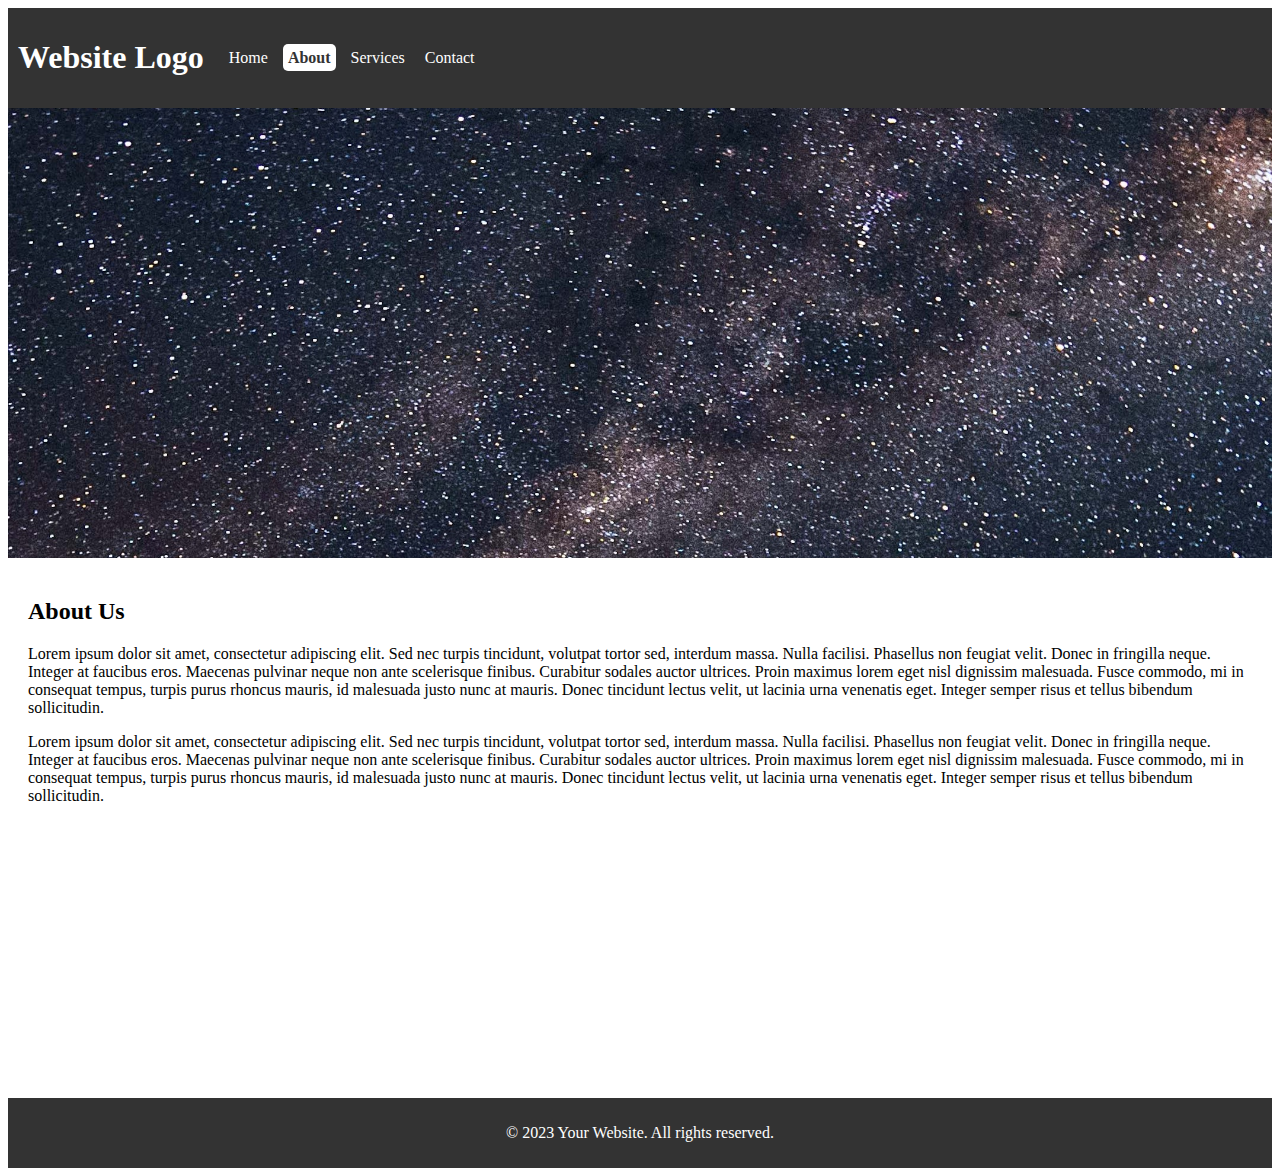
==== about.html @ d6466428 "Add project files." ====
﻿<!DOCTYPE html>
<html>
<head>
    <meta charset="UTF-8">
    <title>About Page</title>
    <style>
        /* Styles for the navigation bar */
        .navbar {
            background-color: #333;
            color: #fff;
            padding: 10px;
            display: flex;
            align-items: center;
        }

            /* Styles for the navigation bar list */
            .navbar ul {
                list-style-type: none;
                margin: 0;
                padding: 0;
                display: flex;
            }

            .navbar li {
                margin-right: 10px;
            }

                .navbar li a {
                    color: #fff;
                    text-decoration: none;
                    padding: 5px;
                }

                    .navbar li a.active {
                        font-weight: bold;
                        background-color: #fff;
                        color: #333;
                        border-radius: 5px;
                    }

        /* Styles for the main content container */
        .main-container {
            min-height: 500px;
            background-color: #fff;
            padding: 20px;
        }

        /* Styles for the footer */
        .footer {
            background-color: #333;
            color: #fff;
            padding: 10px;
            text-align: center;
        }

        /* Styles for the parallax scrolling effect */
        .parallax {
            background-image: url('content/space-background.jpg');
            background-attachment: fixed;
            background-position: center;
            background-repeat: no-repeat;
            background-size: cover;
            height: 50vh;
        }

        /* Additional padding between logo and navigation bar */
        .navbar h1 {
            margin-right: 20px;
        }
    </style>
</head>
<body>
    <div class="navbar">
        <!-- Navigation bar content -->
        <h1>Website Logo</h1>
        <nav>
            <ul>
                <li><a href="index.html">Home</a></li>
                <li><a href="about.html" class="active">About</a></li>
                <li><a href="services.html">Services</a></li>
                <li><a href="contact.html">Contact</a></li>
            </ul>
        </nav>
    </div>

    <div class="parallax"></div>

    <div class="main-container">
        <!-- About page content -->
        <h2>About Us</h2>
        <p>Lorem ipsum dolor sit amet, consectetur adipiscing elit. Sed nec turpis tincidunt, volutpat tortor sed, interdum massa. Nulla facilisi. Phasellus non feugiat velit. Donec in fringilla neque. Integer at faucibus eros. Maecenas pulvinar neque non ante scelerisque finibus. Curabitur sodales auctor ultrices. Proin maximus lorem eget nisl dignissim malesuada. Fusce commodo, mi in consequat tempus, turpis purus rhoncus mauris, id malesuada justo nunc at mauris. Donec tincidunt lectus velit, ut lacinia urna venenatis eget. Integer semper risus et tellus bibendum sollicitudin.</p>
        <p>Lorem ipsum dolor sit amet, consectetur adipiscing elit. Sed nec turpis tincidunt, volutpat tortor sed, interdum massa. Nulla facilisi. Phasellus non feugiat velit. Donec in fringilla neque. Integer at faucibus eros. Maecenas pulvinar neque non ante scelerisque finibus. Curabitur sodales auctor ultrices. Proin maximus lorem eget nisl dignissim malesuada. Fusce commodo, mi in consequat tempus, turpis purus rhoncus mauris, id malesuada justo nunc at mauris. Donec tincidunt lectus velit, ut lacinia urna venenatis eget. Integer semper risus et tellus bibendum sollicitudin.</p>
    </div>

    <div class="footer">
        <!-- Footer content here -->
        <p>&copy; 2023 Your Website. All rights reserved.</p>
    </div>
</body>
</html>
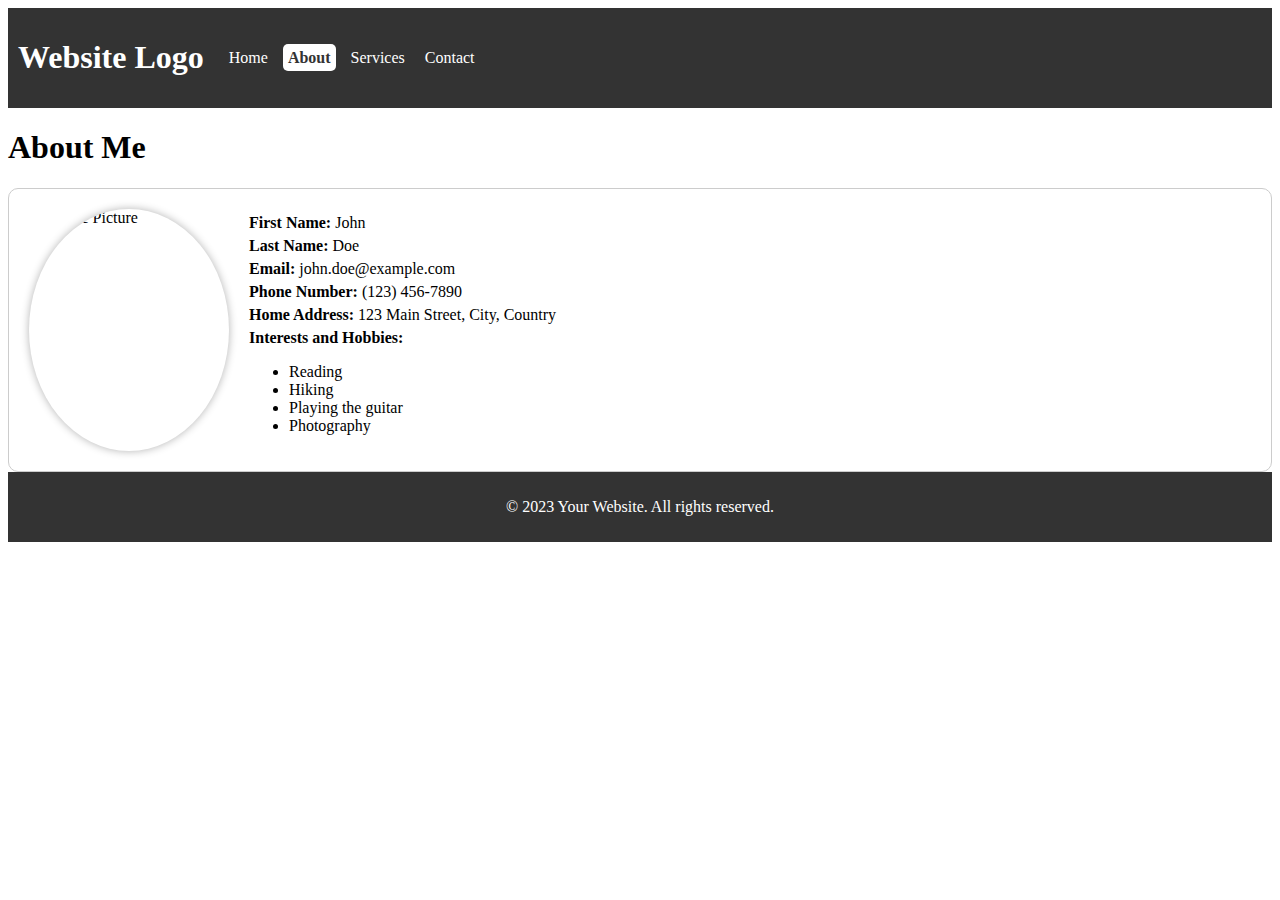
==== commit 6da5d44e: "Updated About page, to a profile page." ====
--- a/about.html
+++ b/about.html
@@ -67,6 +67,28 @@
         .navbar h1 {
             margin-right: 20px;
         }
+
+        .container {
+            display: flex;
+            border: 1px solid #ccc;
+            border-radius: 10px;
+            padding: 20px;
+        }
+
+        .profile-picture {
+            width: 200px;
+            border-radius: 50%;
+            margin-right: 20px;
+            box-shadow: 0 0 8px rgba(0, 0, 0, 0.3);
+        }
+
+        .details {
+            flex: 1;
+        }
+
+            .details p {
+                margin: 5px 0;
+            }
     </style>
 </head>
 <body>
@@ -83,13 +105,23 @@
         </nav>
     </div>
 
-    <div class="parallax"></div>
-
-    <div class="main-container">
-        <!-- About page content -->
-        <h2>About Us</h2>
-        <p>Lorem ipsum dolor sit amet, consectetur adipiscing elit. Sed nec turpis tincidunt, volutpat tortor sed, interdum massa. Nulla facilisi. Phasellus non feugiat velit. Donec in fringilla neque. Integer at faucibus eros. Maecenas pulvinar neque non ante scelerisque finibus. Curabitur sodales auctor ultrices. Proin maximus lorem eget nisl dignissim malesuada. Fusce commodo, mi in consequat tempus, turpis purus rhoncus mauris, id malesuada justo nunc at mauris. Donec tincidunt lectus velit, ut lacinia urna venenatis eget. Integer semper risus et tellus bibendum sollicitudin.</p>
-        <p>Lorem ipsum dolor sit amet, consectetur adipiscing elit. Sed nec turpis tincidunt, volutpat tortor sed, interdum massa. Nulla facilisi. Phasellus non feugiat velit. Donec in fringilla neque. Integer at faucibus eros. Maecenas pulvinar neque non ante scelerisque finibus. Curabitur sodales auctor ultrices. Proin maximus lorem eget nisl dignissim malesuada. Fusce commodo, mi in consequat tempus, turpis purus rhoncus mauris, id malesuada justo nunc at mauris. Donec tincidunt lectus velit, ut lacinia urna venenatis eget. Integer semper risus et tellus bibendum sollicitudin.</p>
+    <h1>About Me</h1>
+    <div class="container">
+        <img class="profile-picture" src="profile_picture.jpg" alt="Profile Picture">
+        <div class="details">
+            <p><strong>First Name:</strong> John</p>
+            <p><strong>Last Name:</strong> Doe</p>
+            <p><strong>Email:</strong> john.doe@example.com</p>
+            <p><strong>Phone Number:</strong> (123) 456-7890</p>
+            <p><strong>Home Address:</strong> 123 Main Street, City, Country</p>
+            <p><strong>Interests and Hobbies:</strong></p>
+            <ul>
+                <li>Reading</li>
+                <li>Hiking</li>
+                <li>Playing the guitar</li>
+                <li>Photography</li>
+            </ul>
+        </div>
     </div>
 
     <div class="footer">
